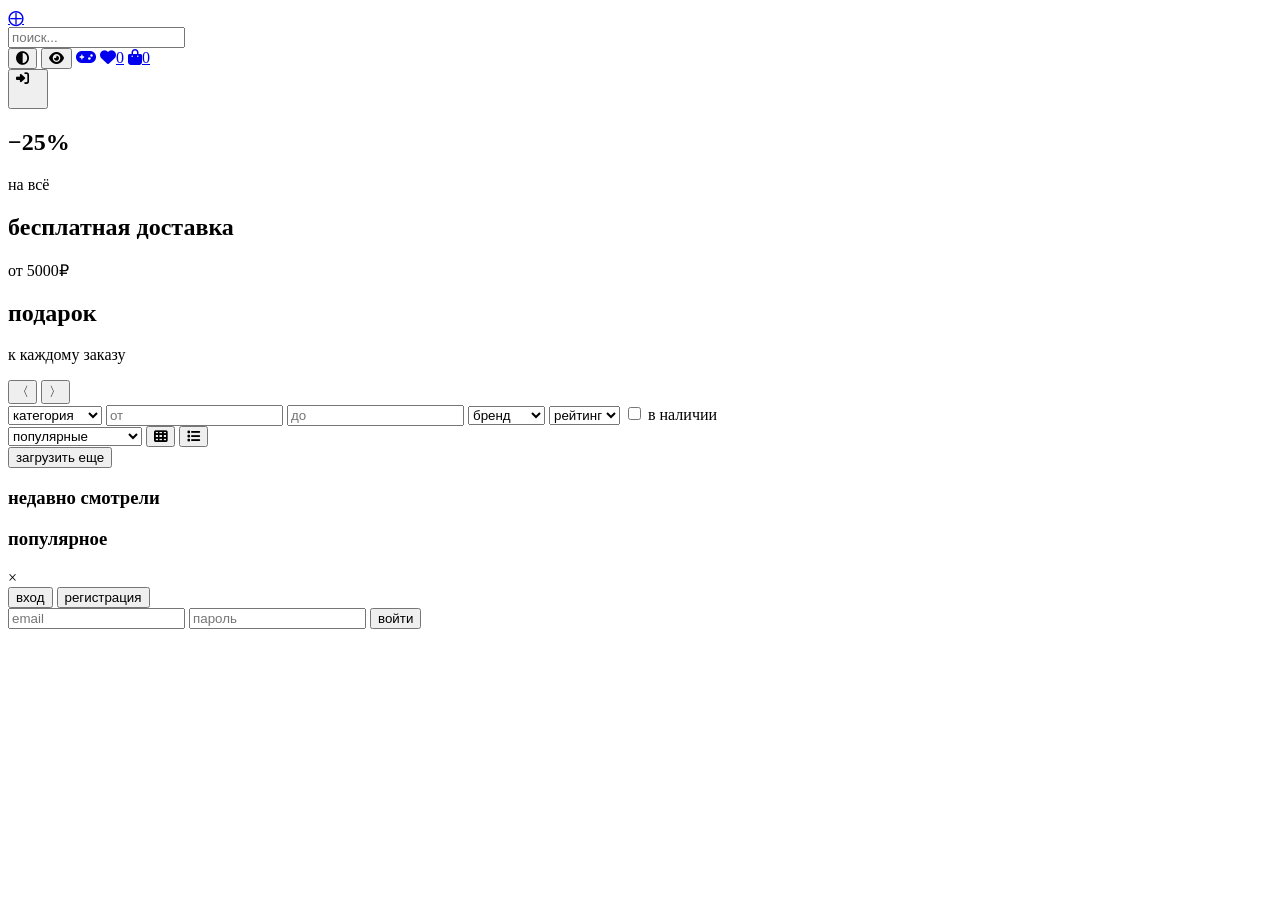
==== product.html @ 4ee25803 "Add files via upload" ====
<!DOCTYPE html>
<html lang="ru" data-theme="dark">
<head>
<meta charset="UTF-8">
<meta name="viewport" content="width=device-width, initial-scale=1.0">
<title>void</title>
<link rel="stylesheet" href="css/main.css">
<link rel="stylesheet" href="https://cdnjs.cloudflare.com/ajax/libs/font-awesome/6.4.0/css/all.min.css">
<link href="https://fonts.googleapis.com/css2?family=Inter:wght@300;400;500;600;700&display=swap" rel="stylesheet">
<style>
.xxx{display:grid;grid-template-columns:1fr 1fr;gap:40px;padding:40px 0}
.zzz{position:relative}
.www{width:100%;height:400px;object-fit:cover;border-radius:var(--radius);background:var(--bg3)}
.qqq{display:flex;gap:10px;margin-top:12px;flex-wrap:wrap}
.qqq img{width:80px;height:80px;object-fit:cover;border-radius:var(--radius-sm);cursor:pointer;border:2px solid transparent;transition:all .3s}
.qqq img:hover,.qqq img.aaa{border-color:var(--accent2)}
.rrr{padding:20px 0}
.rrr h1{font-size:28px;font-weight:300;margin-bottom:12px}
.rrr .ttt{font-size:32px;font-weight:300;margin:16px 0}
.rrr .yyy{color:var(--fg2);line-height:1.8;margin:16px 0}
.rrr .uuu{color:var(--fg2);font-size:14px;margin:8px 0}
.rrr .iii{display:flex;gap:12px;margin:20px 0;flex-wrap:wrap}
.rrr .iii button{padding:12px 32px;background:var(--bg3);border:1px solid var(--border);color:var(--fg);border-radius:var(--radius);cursor:pointer;transition:all .4s;font-size:16px}
.rrr .iii button:hover{background:var(--accent);transform:translateY(-2px)}
.rrr .iii .ooo{background:transparent;border:1px solid var(--border);padding:12px 20px}
.ppp{margin-top:40px;padding-top:30px;border-top:1px solid var(--border)}
.ppp h3{font-weight:300;font-size:20px;margin-bottom:20px}
.lll{padding:16px;background:var(--bg2);border:1px solid var(--border);border-radius:var(--radius);margin:10px 0}
.lll .kkk{display:flex;justify-content:space-between;align-items:center;margin-bottom:8px}
.lll .jjj{font-weight:500}
.lll .hhh{color:var(--fg2);font-size:13px}
.lll .ggg{color:var(--fg2)}
.lll .fff{color:var(--fg2);letter-spacing:2px}
.ddd{margin-top:24px;padding:24px;background:var(--bg2);border:1px solid var(--border);border-radius:var(--radius)}
.ddd textarea{width:100%;padding:12px;background:var(--bg3);border:1px solid var(--border);color:var(--fg);border-radius:var(--radius);min-height:100px;resize:vertical}
.ddd .sss{display:flex;gap:8px;margin:12px 0}
.ddd .sss button{background:transparent;border:1px solid var(--border);color:var(--fg2);padding:8px 16px;border-radius:var(--radius-sm);cursor:pointer;transition:all .3s}
.ddd .sss button:hover,.ddd .sss button.active{background:var(--accent);border-color:var(--accent2)}
@media(max-width:768px){.xxx{grid-template-columns:1fr}.www{height:250px}}
</style>
</head>
<body>
<div id="app">
<header class="header">
<div class="container header-wrap">
<a href="index.html" class="logo">⨁</a>
<div class="actions">
<button id="themeToggle" class="icon-btn"><i class="fas fa-adjust"></i></button>
<button id="accessToggle" class="icon-btn"><i class="fas fa-eye"></i></button>
<a href="favorites.html" class="icon-btn"><i class="fas fa-heart"></i><span class="badge" id="favCount">0</span></a>
<a href="cart.html" class="icon-btn"><i class="fas fa-shopping-bag"></i><span class="badge" id="cartCount">0</span></a>
<div id="authBlock" style="display:flex;align-items:center;gap:6px;">
<a href="profile.html" id="profileLink" class="icon-btn" style="display:none;width:40px;height:40px;"><i class="fas fa-user"></i></a>
<button id="loginBtn" class="icon-btn" style="display:flex;width:40px;height:40px;"><i class="fas fa-sign-in-alt"></i></button>
<button id="logoutBtn" class="icon-btn" style="display:none;width:40px;height:40px;"><i class="fas fa-sign-out-alt"></i></button>
</div>
</div>
</div>
</header>

<main>
<div class="container">
<div id="xxx" class="xxx"></div>
</div>
</main>

<div id="authModal" class="modal">
<div class="modal-box">
<span class="modal-close" id="modalClose">×</span>
<div class="tabs">
<button class="tab active" data-tab="login">вход</button>
<button class="tab" data-tab="register">регистрация</button>
</div>
<form id="loginForm">
<input type="email" id="loginEmail" placeholder="email" required>
<input type="password" id="loginPass" placeholder="пароль" required>
<button type="submit" class="btn-dark">войти</button>
</form>
<form id="registerForm" style="display:none">
<input type="text" id="regName" placeholder="имя" required>
<input type="email" id="regEmail" placeholder="email" required>
<input type="password" id="regPass" placeholder="пароль" required>
<button type="submit" class="btn-dark">зарегистрироваться</button>
</form>
</div>
</div>
</div>

<script src="js/data.js"></script>
<script src="js/models.js"></script>
<script src="js/viewmodels.js"></script>
<script src="js/views.js"></script>
<script src="js/app.js"></script>
<script>
var qwe = document.getElementById('xxx');
var asd = new URLSearchParams(window.location.search);
var zxc = parseInt(asd.get('id'));
var rty = 0;
var fgh = null;
var vbn = [];

if(!zxc){ window.location.href = '/'; }

function uio(){
var p = getProduct(zxc);
if(!p){ qwe.innerHTML = '<p style="padding:40px 0">404</p>'; return; }

var jkl = JSON.parse(localStorage.getItem('recent')||'[]');
jkl = jkl.filter(function(x){ return x !== zxc; });
jkl.unshift(zxc);
if(jkl.length > 10) jkl.pop();
localStorage.setItem('recent', JSON.stringify(jkl));

var nm = JSON.parse(localStorage.getItem('cart')||'[]');
var bv = JSON.parse(localStorage.getItem('favorites')||'[]');
document.getElementById('cartCount').textContent = nm.reduce(function(s,i){ return s + i.qty; }, 0);
document.getElementById('favCount').textContent = bv.length;

var cx = getProductReviews(zxc);
var vz = '★'.repeat(Math.floor(p.rating)) + '☆'.repeat(5 - Math.floor(p.rating));
var mk = bv.includes(zxc);
var lo = nm.find(function(i){ return i.id === zxc; });

var xc = '';
xc += '<div class="zzz">';
xc += '<img src="' + (p.images && p.images[0] ? p.images[0] : p.img || 'https://via.placeholder.com/600x400/1a1a1a/666?text=No+Image') + '" alt="' + p.title + '" class="www" id="mainImg">';
xc += '<div class="qqq">';
var vb = p.images || [p.img];
for(var i=0; i<Math.min(vb.length,4); i++){
var img = vb[i] || p.img;
var active = (img === (p.images?.[0] || p.img)) ? 'aaa' : '';
xc += '<img src="' + img + '" onclick="document.getElementById(\'mainImg\').src=this.src;document.querySelectorAll(\'.qqq img\').forEach(function(el){el.classList.remove(\'aaa\');});this.classList.add(\'aaa\')" class="' + active + '">';
}
xc += '</div></div>';

xc += '<div class="rrr">';
xc += '<h1>' + p.title + '</h1>';
xc += '<div class="fff">' + vz + ' ' + p.rating + '</div>';
xc += '<div class="ttt">' + p.price + ' ₽</div>';
xc += '<div class="uuu">' + (p.stock > 0 ? '✅ в наличии' : '❌ нет в наличии') + '</div>';
xc += '<div class="yyy">' + (p.description || 'без описания') + '</div>';
xc += '<div class="iii">';
xc += '<button onclick="cvb(' + p.id + ')" class="add-btn"><i class="fas fa-shopping-bag"></i> ' + (lo ? 'в корзине' : 'в корзину') + '</button>';
xc += '<button onclick="bnm(' + p.id + ')" class="ooo" style="color:' + (mk ? 'var(--fg)' : 'var(--fg2)') + '"><i class="fas fa-heart"></i> ' + (mk ? 'в избранном' : 'в избранное') + '</button>';
xc += '</div></div>';

xc += '<div class="ppp"><h3>отзывы (' + cx.length + ')</h3>';
if(cx.length > 0){
for(var j=0; j<cx.length; j++){
var r = cx[j];
var u = getUser(r.userId);
xc += '<div class="lll">';
xc += '<div class="kkk"><span class="jjj">' + (u ? u.name : 'Аноним') + '</span><span class="hhh">' + new Date(r.date).toLocaleDateString() + '</span></div>';
xc += '<div class="fff">' + '★'.repeat(r.rating) + '</div>';
xc += '<div class="ggg">' + r.text + '</div>';
xc += '</div>';
}
} else {
xc += '<p style="color:var(--fg2)">нет отзывов</p>';
}

if(currentUser){
xc += '<div class="ddd">';
xc += '<h4>оставить отзыв</h4>';
xc += '<div class="sss">';
var stars = [1,2,3,4,5];
for(var s=0; s<stars.length; s++){
xc += '<button onclick="document.querySelectorAll(\'.sss button\').forEach(function(b){b.classList.remove(\'active\');});this.classList.add(\'active\');window._selectedRating=' + stars[s] + '">' + stars[s] + '★</button>';
}
xc += '</div>';
xc += '<textarea id="reviewText" placeholder="ваш отзыв..."></textarea>';
xc += '<button onclick="wer(' + p.id + ')" class="btn-dark" style="margin-top:12px">отправить</button>';
xc += '</div>';
}
xc += '</div>';

qwe.innerHTML = xc;

document.querySelectorAll('.add-btn').forEach(function(el){
el.onclick = function(e){
e.stopPropagation();
cvb(zxc);
this.innerHTML = '<i class="fas fa-shopping-bag"></i> в корзине';
};
});

document.querySelectorAll('.ooo').forEach(function(el){
el.onclick = function(e){
e.stopPropagation();
bnm(zxc);
};
});
}

function wer(id){
var txt = document.getElementById('reviewText')?.value;
var rt = window._selectedRating || 5;
if(!txt || txt.trim().length < 3){ alert('напиши отзыв'); return; }
if(!currentUser){ alert('войди'); return; }
addReview(id, currentUser.id, txt, rt);
alert('спасибо!');
setTimeout(function(){ window.location.reload(); }, 1000);
}

function cvb(id){
var cart = JSON.parse(localStorage.getItem('cart')||'[]');
var exist = cart.find(function(i){ return i.id === id; });
if(exist){ exist.qty++; }else{ var p = getProduct(id); if(p) cart.push({id:id, title:p.title, price:p.price, qty:1, img:p.img}); }
localStorage.setItem('cart', JSON.stringify(cart));
document.getElementById('cartCount').textContent = cart.reduce(function(s,i){ return s + i.qty; }, 0);
alert('добавлено');
}

function bnm(id){
var favs = JSON.parse(localStorage.getItem('favorites')||'[]');
var idx = favs.indexOf(id);
if(idx > -1){ favs.splice(idx,1); alert('удалено'); }
else { favs.push(id); alert('добавлено'); }
localStorage.setItem('favorites', JSON.stringify(favs));
document.getElementById('favCount').textContent = favs.length;
window.location.reload();
}

setTimeout(function(){
uio();
}, 200);

// Копипаст из app.js для авторизации на этой странице
document.getElementById('logoutBtn')?.addEventListener('click',function(){
localStorage.removeItem('token');
localStorage.removeItem('user');
currentUser = null;
window.location.reload();
});

var modal = document.getElementById('authModal');
var loginBtn = document.getElementById('loginBtn');
var closeBtn = document.getElementById('modalClose');
var tabs = document.querySelectorAll('.tab');
var loginForm = document.getElementById('loginForm');
var registerForm = document.getElementById('registerForm');

if(loginBtn)loginBtn.onclick = function(){ modal.style.display = 'flex'; };
if(closeBtn)closeBtn.onclick = function(){ modal.style.display = 'none'; };
if(modal)modal.onclick = function(e){ if(e.target === modal) modal.style.display = 'none'; };

tabs.forEach(function(t){
t.onclick = function(){
tabs.forEach(function(x){ x.classList.remove('active'); });
this.classList.add('active');
var tab = this.dataset.tab;
loginForm.style.display = tab === 'login' ? 'block' : 'none';
registerForm.style.display = tab === 'register' ? 'block' : 'none';
};
});

if(loginForm){
loginForm.onsubmit = function(e){
e.preventDefault();
var email = document.getElementById('loginEmail').value;
var pass = document.getElementById('loginPass').value;
var u = findUser(email,pass);
if(u){
currentUser = u;
localStorage.setItem('token', btoa(email + ':' + pass));
localStorage.setItem('user', JSON.stringify(u));
modal.style.display = 'none';
alert('ок');
window.location.reload();
} else {
alert('не верно');
}
};
}

if(registerForm){
registerForm.onsubmit = function(e){
e.preventDefault();
var name = document.getElementById('regName').value;
var email = document.getElementById('regEmail').value;
var pass = document.getElementById('regPass').value;
if(DB.users.find(function(u){ return u.email === email; })){ alert('уже есть'); return; }
var u = {id:Date.now(), email:email, pass:btoa(pass), name:name, bonus:100, orders:[], favs:[], reviews:[]};
DB.users.push(u);
saveUsers();
currentUser = u;
localStorage.setItem('token', btoa(email + ':' + pass));
localStorage.setItem('user', JSON.stringify(u));
modal.style.display = 'none';
alert('готово');
window.location.reload();
};
}

function updateAuthUI(){
var isAuth = !!currentUser;
var profileLink = document.getElementById('profileLink');
var logoutBtn = document.getElementById('logoutBtn');
var loginBtn = document.getElementById('loginBtn');
if(profileLink) profileLink.style.display = isAuth ? 'flex' : 'none';
if(logoutBtn) logoutBtn.style.display = isAuth ? 'flex' : 'none';
if(loginBtn) loginBtn.style.display = isAuth ? 'none' : 'flex';
}
updateAuthUI();

// Темы
var themeBtn = document.getElementById('themeToggle');
if(themeBtn){
var dark = localStorage.getItem('theme') || 'dark';
document.documentElement.setAttribute('data-theme', dark);
themeBtn.onclick = function(){
var current = document.documentElement.getAttribute('data-theme');
var next = current === 'dark' ? 'light' : 'dark';
document.documentElement.setAttribute('data-theme', next);
localStorage.setItem('theme', next);
};
}

// Доступность
var accBtn = document.getElementById('accessToggle');
if(accBtn){
accBtn.onclick = function(){
document.body.classList.toggle('access-mode');
};
}
</script>
</body>
</html>
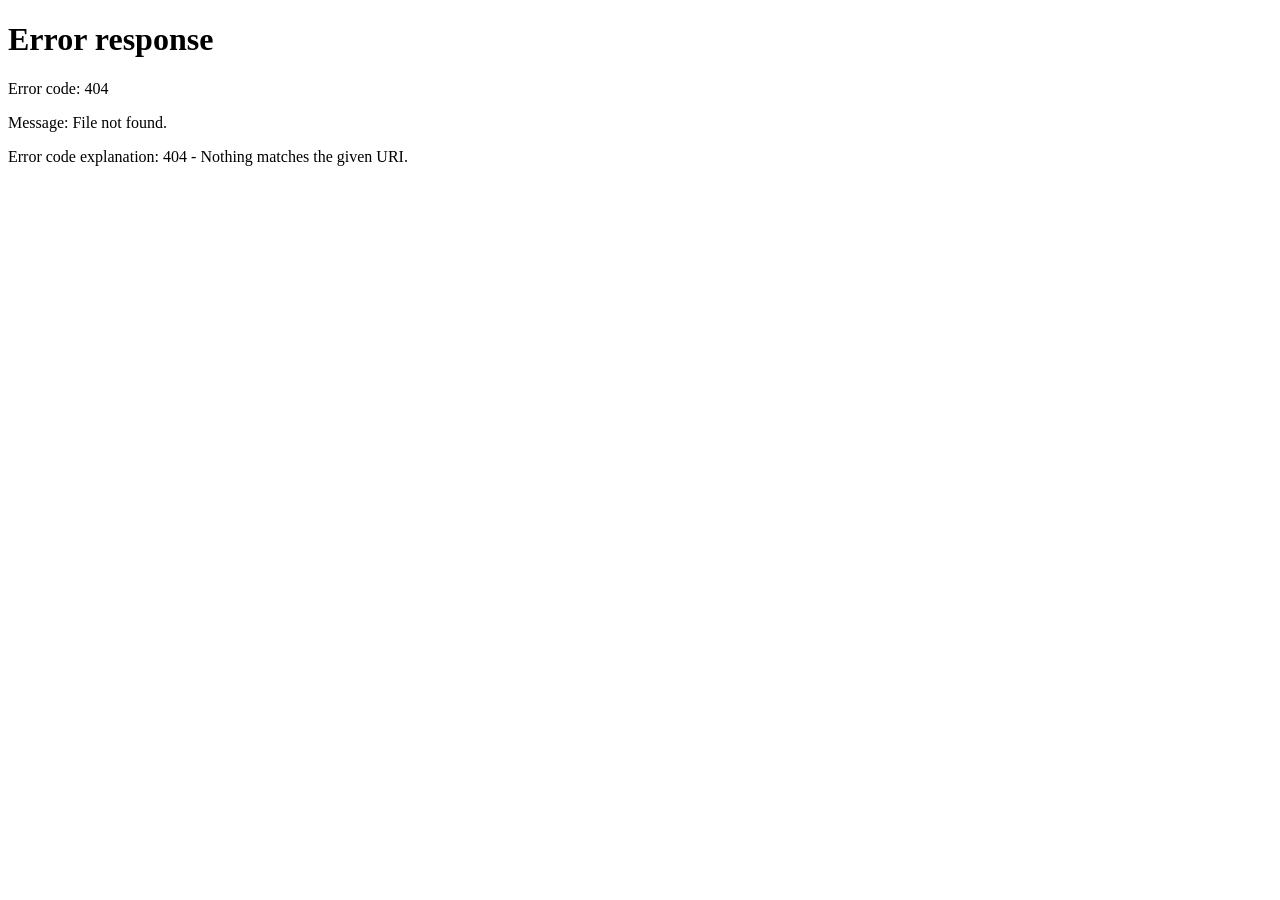
==== commit d3a5ee9f: "Update product.html" ====
--- a/product.html
+++ b/product.html
@@ -4,7 +4,7 @@
 <meta charset="UTF-8">
 <meta name="viewport" content="width=device-width, initial-scale=1.0">
 <title>void</title>
-<link rel="stylesheet" href="css/main.css">
+<link rel="stylesheet" href="/sayt/css/main.css">
 <link rel="stylesheet" href="https://cdnjs.cloudflare.com/ajax/libs/font-awesome/6.4.0/css/all.min.css">
 <link href="https://fonts.googleapis.com/css2?family=Inter:wght@300;400;500;600;700&display=swap" rel="stylesheet">
 <style>
@@ -43,14 +43,14 @@
 <div id="app">
 <header class="header">
 <div class="container header-wrap">
-<a href="index.html" class="logo">⨁</a>
+<a href="/sayt/index.html" class="logo">⨁</a>
 <div class="actions">
 <button id="themeToggle" class="icon-btn"><i class="fas fa-adjust"></i></button>
 <button id="accessToggle" class="icon-btn"><i class="fas fa-eye"></i></button>
-<a href="favorites.html" class="icon-btn"><i class="fas fa-heart"></i><span class="badge" id="favCount">0</span></a>
-<a href="cart.html" class="icon-btn"><i class="fas fa-shopping-bag"></i><span class="badge" id="cartCount">0</span></a>
+<a href="/sayt/favorites.html" class="icon-btn"><i class="fas fa-heart"></i><span class="badge" id="favCount">0</span></a>
+<a href="/sayt/cart.html" class="icon-btn"><i class="fas fa-shopping-bag"></i><span class="badge" id="cartCount">0</span></a>
 <div id="authBlock" style="display:flex;align-items:center;gap:6px;">
-<a href="profile.html" id="profileLink" class="icon-btn" style="display:none;width:40px;height:40px;"><i class="fas fa-user"></i></a>
+<a href="/sayt/profile.html" id="profileLink" class="icon-btn" style="display:none;width:40px;height:40px;"><i class="fas fa-user"></i></a>
 <button id="loginBtn" class="icon-btn" style="display:flex;width:40px;height:40px;"><i class="fas fa-sign-in-alt"></i></button>
 <button id="logoutBtn" class="icon-btn" style="display:none;width:40px;height:40px;"><i class="fas fa-sign-out-alt"></i></button>
 </div>
@@ -99,7 +99,7 @@
 var fgh = null;
 var vbn = [];
 
-if(!zxc){ window.location.href = '/'; }
+if(!zxc){ window.location.href = '/sayt/'; }
 
 function uio(){
 var p = getProduct(zxc);
@@ -225,7 +225,7 @@
 uio();
 }, 200);
 
-// Копипаст из app.js для авторизации на этой странице
+
 document.getElementById('logoutBtn')?.addEventListener('click',function(){
 localStorage.removeItem('token');
 localStorage.removeItem('user');
@@ -303,7 +303,7 @@
 }
 updateAuthUI();
 
-// Темы
+
 var themeBtn = document.getElementById('themeToggle');
 if(themeBtn){
 var dark = localStorage.getItem('theme') || 'dark';
@@ -316,7 +316,7 @@
 };
 }
 
-// Доступность
+
 var accBtn = document.getElementById('accessToggle');
 if(accBtn){
 accBtn.onclick = function(){
@@ -325,4 +325,4 @@
 }
 </script>
 </body>
-</html>+</html>
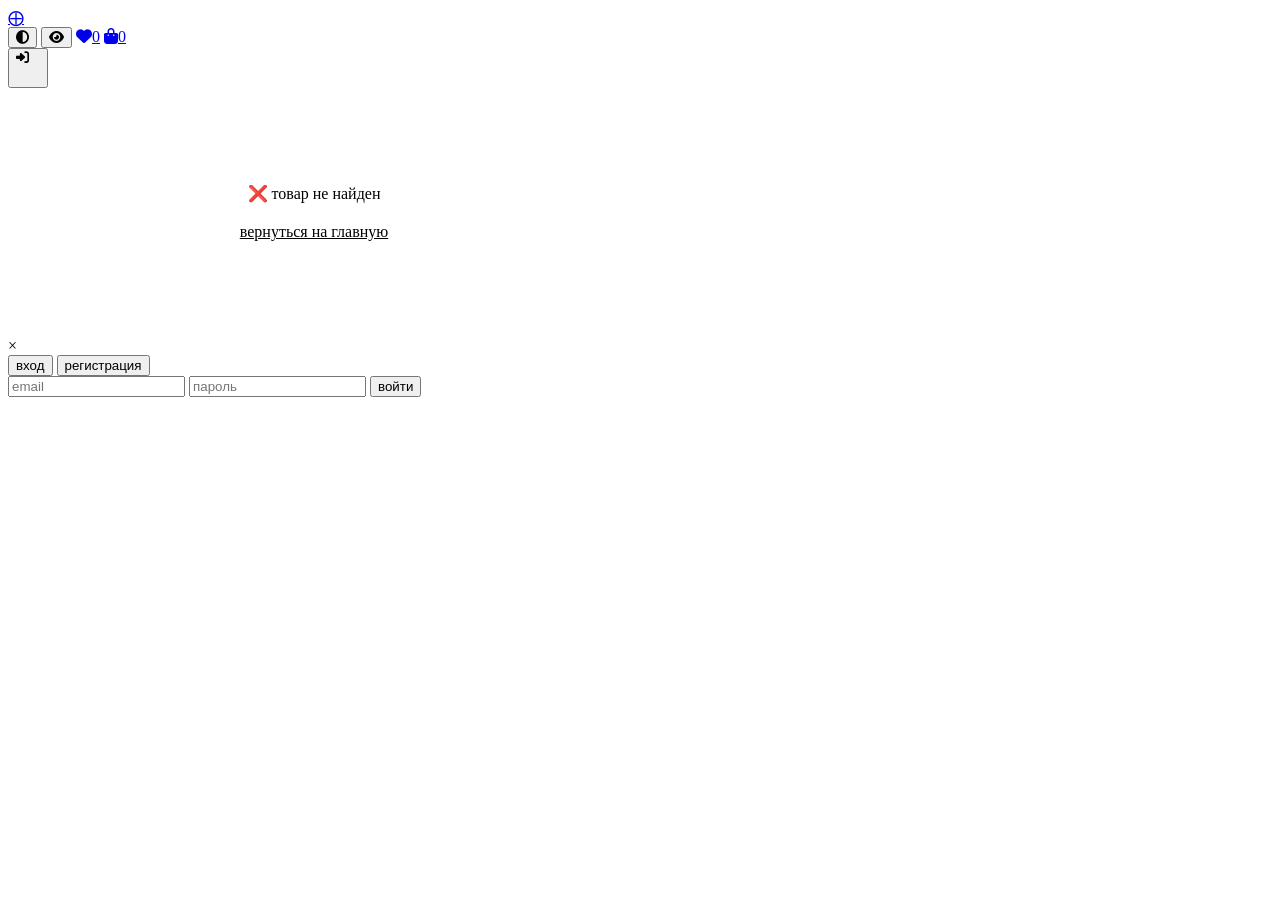
==== commit 2bbe47dd: "Update product.html" ====
--- a/product.html
+++ b/product.html
@@ -3,7 +3,7 @@
 <head>
 <meta charset="UTF-8">
 <meta name="viewport" content="width=device-width, initial-scale=1.0">
-<title>void</title>
+<title>void · товар</title>
 <link rel="stylesheet" href="/sayt/css/main.css">
 <link rel="stylesheet" href="https://cdnjs.cloudflare.com/ajax/libs/font-awesome/6.4.0/css/all.min.css">
 <link href="https://fonts.googleapis.com/css2?family=Inter:wght@300;400;500;600;700&display=swap" rel="stylesheet">
@@ -86,151 +86,184 @@
 </div>
 </div>
 
-<script src="js/data.js"></script>
-<script src="js/models.js"></script>
-<script src="js/viewmodels.js"></script>
-<script src="js/views.js"></script>
-<script src="js/app.js"></script>
+<script src="/sayt/js/data.js"></script>
+<script src="/sayt/js/models.js"></script>
+<script src="/sayt/js/viewmodels.js"></script>
+<script src="/sayt/js/views.js"></script>
+<script src="/sayt/js/app.js"></script>
 <script>
+// Ждем пока загрузится data.js и DB
+setTimeout(function(){
 var qwe = document.getElementById('xxx');
 var asd = new URLSearchParams(window.location.search);
 var zxc = parseInt(asd.get('id'));
-var rty = 0;
-var fgh = null;
-var vbn = [];
-
-if(!zxc){ window.location.href = '/sayt/'; }
-
-function uio(){
-var p = getProduct(zxc);
-if(!p){ qwe.innerHTML = '<p style="padding:40px 0">404</p>'; return; }
-
-var jkl = JSON.parse(localStorage.getItem('recent')||'[]');
-jkl = jkl.filter(function(x){ return x !== zxc; });
-jkl.unshift(zxc);
-if(jkl.length > 10) jkl.pop();
-localStorage.setItem('recent', JSON.stringify(jkl));
-
-var nm = JSON.parse(localStorage.getItem('cart')||'[]');
-var bv = JSON.parse(localStorage.getItem('favorites')||'[]');
-document.getElementById('cartCount').textContent = nm.reduce(function(s,i){ return s + i.qty; }, 0);
-document.getElementById('favCount').textContent = bv.length;
-
-var cx = getProductReviews(zxc);
-var vz = '★'.repeat(Math.floor(p.rating)) + '☆'.repeat(5 - Math.floor(p.rating));
-var mk = bv.includes(zxc);
-var lo = nm.find(function(i){ return i.id === zxc; });
-
-var xc = '';
-xc += '<div class="zzz">';
-xc += '<img src="' + (p.images && p.images[0] ? p.images[0] : p.img || 'https://via.placeholder.com/600x400/1a1a1a/666?text=No+Image') + '" alt="' + p.title + '" class="www" id="mainImg">';
-xc += '<div class="qqq">';
-var vb = p.images || [p.img];
-for(var i=0; i<Math.min(vb.length,4); i++){
-var img = vb[i] || p.img;
-var active = (img === (p.images?.[0] || p.img)) ? 'aaa' : '';
-xc += '<img src="' + img + '" onclick="document.getElementById(\'mainImg\').src=this.src;document.querySelectorAll(\'.qqq img\').forEach(function(el){el.classList.remove(\'aaa\');});this.classList.add(\'aaa\')" class="' + active + '">';
-}
-xc += '</div></div>';
-
-xc += '<div class="rrr">';
-xc += '<h1>' + p.title + '</h1>';
-xc += '<div class="fff">' + vz + ' ' + p.rating + '</div>';
-xc += '<div class="ttt">' + p.price + ' ₽</div>';
-xc += '<div class="uuu">' + (p.stock > 0 ? '✅ в наличии' : '❌ нет в наличии') + '</div>';
-xc += '<div class="yyy">' + (p.description || 'без описания') + '</div>';
-xc += '<div class="iii">';
-xc += '<button onclick="cvb(' + p.id + ')" class="add-btn"><i class="fas fa-shopping-bag"></i> ' + (lo ? 'в корзине' : 'в корзину') + '</button>';
-xc += '<button onclick="bnm(' + p.id + ')" class="ooo" style="color:' + (mk ? 'var(--fg)' : 'var(--fg2)') + '"><i class="fas fa-heart"></i> ' + (mk ? 'в избранном' : 'в избранное') + '</button>';
-xc += '</div></div>';
-
-xc += '<div class="ppp"><h3>отзывы (' + cx.length + ')</h3>';
-if(cx.length > 0){
-for(var j=0; j<cx.length; j++){
-var r = cx[j];
-var u = getUser(r.userId);
-xc += '<div class="lll">';
-xc += '<div class="kkk"><span class="jjj">' + (u ? u.name : 'Аноним') + '</span><span class="hhh">' + new Date(r.date).toLocaleDateString() + '</span></div>';
-xc += '<div class="fff">' + '★'.repeat(r.rating) + '</div>';
-xc += '<div class="ggg">' + r.text + '</div>';
-xc += '</div>';
-}
-} else {
-xc += '<p style="color:var(--fg2)">нет отзывов</p>';
-}
-
-if(currentUser){
-xc += '<div class="ddd">';
-xc += '<h4>оставить отзыв</h4>';
-xc += '<div class="sss">';
-var stars = [1,2,3,4,5];
-for(var s=0; s<stars.length; s++){
-xc += '<button onclick="document.querySelectorAll(\'.sss button\').forEach(function(b){b.classList.remove(\'active\');});this.classList.add(\'active\');window._selectedRating=' + stars[s] + '">' + stars[s] + '★</button>';
-}
-xc += '</div>';
-xc += '<textarea id="reviewText" placeholder="ваш отзыв..."></textarea>';
-xc += '<button onclick="wer(' + p.id + ')" class="btn-dark" style="margin-top:12px">отправить</button>';
-xc += '</div>';
-}
-xc += '</div>';
-
-qwe.innerHTML = xc;
-
-document.querySelectorAll('.add-btn').forEach(function(el){
-el.onclick = function(e){
-e.stopPropagation();
-cvb(zxc);
-this.innerHTML = '<i class="fas fa-shopping-bag"></i> в корзине';
+
+if(!zxc || isNaN(zxc)){ 
+    qwe.innerHTML = '<p style="padding:40px 0;color:var(--fg2);text-align:center;">❌ товар не найден<br><a href="/sayt/index.html" style="color:var(--fg);margin-top:20px;display:inline-block;">вернуться на главную</a></p>'; 
+    return; 
+}
+
+// Проверяем, загрузились ли данные
+if(!DB || !DB.products || DB.products.length === 0){
+    qwe.innerHTML = '<p style="padding:40px 0;color:var(--fg2);text-align:center;">⏳ загрузка данных...</p>';
+    // Пробуем загрузить заново
+    loadProducts().then(function(){
+        setTimeout(renderProduct, 100);
+    });
+    return;
+}
+
+function renderProduct(){
+    var p = null;
+    for(var i=0; i<DB.products.length; i++){
+        if(DB.products[i].id === zxc){
+            p = DB.products[i];
+            break;
+        }
+    }
+    
+    if(!p){ 
+        qwe.innerHTML = '<p style="padding:40px 0;color:var(--fg2);text-align:center;">❌ товар не найден (ID: '+zxc+')<br><a href="/sayt/index.html" style="color:var(--fg);margin-top:20px;display:inline-block;">вернуться на главную</a></p>'; 
+        return; 
+    }
+
+    // Добавляем в недавно просмотренные
+    var jkl = JSON.parse(localStorage.getItem('recent')||'[]');
+    jkl = jkl.filter(function(x){ return x !== zxc; });
+    jkl.unshift(zxc);
+    if(jkl.length > 10) jkl.pop();
+    localStorage.setItem('recent', JSON.stringify(jkl));
+
+    // Счетчики
+    var nm = JSON.parse(localStorage.getItem('cart')||'[]');
+    var bv = JSON.parse(localStorage.getItem('favorites')||'[]');
+    document.getElementById('cartCount').textContent = nm.reduce(function(s,i){ return s + i.qty; }, 0);
+    document.getElementById('favCount').textContent = bv.length;
+
+    var cx = getProductReviews ? getProductReviews(zxc) : [];
+    var vz = '★'.repeat(Math.floor(p.rating)) + '☆'.repeat(5 - Math.floor(p.rating));
+    var mk = bv.includes(zxc);
+    var lo = nm.find(function(i){ return i.id === zxc; });
+
+    var xc = '';
+    xc += '<div class="zzz">';
+    xc += '<img src="' + (p.images && p.images[0] ? p.images[0] : p.img || 'https://via.placeholder.com/600x400/1a1a1a/666?text=No+Image') + '" alt="' + p.title + '" class="www" id="mainImg">';
+    xc += '<div class="qqq">';
+    var vb = p.images || [p.img];
+    for(var i=0; i<Math.min(vb.length,4); i++){
+        var img = vb[i] || p.img;
+        var active = (img === (p.images?.[0] || p.img)) ? 'aaa' : '';
+        xc += '<img src="' + img + '" onclick="document.getElementById(\'mainImg\').src=this.src;document.querySelectorAll(\'.qqq img\').forEach(function(el){el.classList.remove(\'aaa\');});this.classList.add(\'aaa\')" class="' + active + '">';
+    }
+    xc += '</div></div>';
+
+    xc += '<div class="rrr">';
+    xc += '<h1>' + p.title + '</h1>';
+    xc += '<div class="fff">' + vz + ' ' + p.rating + '</div>';
+    xc += '<div class="ttt">' + p.price + ' ₽</div>';
+    xc += '<div class="uuu">' + (p.stock > 0 ? '✅ в наличии' : '❌ нет в наличии') + '</div>';
+    xc += '<div class="yyy">' + (p.desc || p.description || 'без описания') + '</div>';
+    xc += '<div class="iii">';
+    xc += '<button onclick="cvb(' + p.id + ')" class="add-btn"><i class="fas fa-shopping-bag"></i> ' + (lo ? 'в корзине' : 'в корзину') + '</button>';
+    xc += '<button onclick="bnm(' + p.id + ')" class="ooo" style="color:' + (mk ? 'var(--fg)' : 'var(--fg2)') + '"><i class="fas fa-heart"></i> ' + (mk ? 'в избранном' : 'в избранное') + '</button>';
+    xc += '</div></div>';
+
+    xc += '<div class="ppp"><h3>отзывы (' + cx.length + ')</h3>';
+    if(cx.length > 0){
+        for(var j=0; j<cx.length; j++){
+            var r = cx[j];
+            var u = getUser ? getUser(r.userId) : null;
+            xc += '<div class="lll">';
+            xc += '<div class="kkk"><span class="jjj">' + (u ? u.name : 'Аноним') + '</span><span class="hhh">' + new Date(r.date).toLocaleDateString() + '</span></div>';
+            xc += '<div class="fff">' + '★'.repeat(r.rating) + '</div>';
+            xc += '<div class="ggg">' + r.text + '</div>';
+            xc += '</div>';
+        }
+    } else {
+        xc += '<p style="color:var(--fg2)">нет отзывов</p>';
+    }
+
+    if(typeof currentUser !== 'undefined' && currentUser){
+        xc += '<div class="ddd">';
+        xc += '<h4>оставить отзыв</h4>';
+        xc += '<div class="sss">';
+        var stars = [1,2,3,4,5];
+        for(var s=0; s<stars.length; s++){
+            xc += '<button onclick="document.querySelectorAll(\'.sss button\').forEach(function(b){b.classList.remove(\'active\');});this.classList.add(\'active\');window._selectedRating=' + stars[s] + '">' + stars[s] + '★</button>';
+        }
+        xc += '</div>';
+        xc += '<textarea id="reviewText" placeholder="ваш отзыв..."></textarea>';
+        xc += '<button onclick="wer(' + p.id + ')" class="btn-dark" style="margin-top:12px">отправить</button>';
+        xc += '</div>';
+    }
+    xc += '</div>';
+
+    qwe.innerHTML = xc;
+}
+
+renderProduct();
+
+// Функции для кнопок
+window.cvb = function(id){
+    var cart = JSON.parse(localStorage.getItem('cart')||'[]');
+    var exist = cart.find(function(i){ return i.id === id; });
+    if(exist){ exist.qty++; }else{ 
+        var p = getProduct ? getProduct(id) : null;
+        if(p) cart.push({id:id, title:p.title, price:p.price, qty:1, img:p.img}); 
+    }
+    localStorage.setItem('cart', JSON.stringify(cart));
+    document.getElementById('cartCount').textContent = cart.reduce(function(s,i){ return s + i.qty; }, 0);
+    var msg = document.createElement('div');
+    msg.style.cssText = 'position:fixed;bottom:20px;right:20px;background:var(--bg2);border:1px solid var(--border);padding:12px 24px;color:var(--fg);z-index:9999;border-radius:8px;animation:fadeIn .3s;max-width:300px;';
+    msg.textContent = 'добавлено в корзину';
+    document.body.appendChild(msg);
+    setTimeout(function(){ msg.remove(); }, 3000);
+    // Обновляем кнопку
+    var btns = document.querySelectorAll('.add-btn');
+    btns.forEach(function(b){ b.innerHTML = '<i class="fas fa-shopping-bag"></i> в корзине'; });
 };
-});
-
-document.querySelectorAll('.ooo').forEach(function(el){
-el.onclick = function(e){
-e.stopPropagation();
-bnm(zxc);
+
+window.bnm = function(id){
+    var favs = JSON.parse(localStorage.getItem('favorites')||'[]');
+    var idx = favs.indexOf(id);
+    if(idx > -1){ favs.splice(idx,1); } else { favs.push(id); }
+    localStorage.setItem('favorites', JSON.stringify(favs));
+    document.getElementById('favCount').textContent = favs.length;
+    window.location.reload();
 };
-});
-}
-
-function wer(id){
-var txt = document.getElementById('reviewText')?.value;
-var rt = window._selectedRating || 5;
-if(!txt || txt.trim().length < 3){ alert('напиши отзыв'); return; }
-if(!currentUser){ alert('войди'); return; }
-addReview(id, currentUser.id, txt, rt);
-alert('спасибо!');
-setTimeout(function(){ window.location.reload(); }, 1000);
-}
-
-function cvb(id){
-var cart = JSON.parse(localStorage.getItem('cart')||'[]');
-var exist = cart.find(function(i){ return i.id === id; });
-if(exist){ exist.qty++; }else{ var p = getProduct(id); if(p) cart.push({id:id, title:p.title, price:p.price, qty:1, img:p.img}); }
-localStorage.setItem('cart', JSON.stringify(cart));
-document.getElementById('cartCount').textContent = cart.reduce(function(s,i){ return s + i.qty; }, 0);
-alert('добавлено');
-}
-
-function bnm(id){
-var favs = JSON.parse(localStorage.getItem('favorites')||'[]');
-var idx = favs.indexOf(id);
-if(idx > -1){ favs.splice(idx,1); alert('удалено'); }
-else { favs.push(id); alert('добавлено'); }
-localStorage.setItem('favorites', JSON.stringify(favs));
-document.getElementById('favCount').textContent = favs.length;
-window.location.reload();
-}
-
-setTimeout(function(){
-uio();
-}, 200);
-
-
+
+window.wer = function(id){
+    var txt = document.getElementById('reviewText')?.value;
+    var rt = window._selectedRating || 5;
+    if(!txt || txt.trim().length < 3){ 
+        var msg = document.createElement('div');
+        msg.style.cssText = 'position:fixed;bottom:20px;right:20px;background:var(--bg2);border:1px solid var(--border);padding:12px 24px;color:var(--fg);z-index:9999;border-radius:8px;max-width:300px;';
+        msg.textContent = 'напиши отзыв (минимум 3 символа)';
+        document.body.appendChild(msg);
+        setTimeout(function(){ msg.remove(); }, 3000);
+        return; 
+    }
+    if(typeof currentUser === 'undefined' || !currentUser){ 
+        alert('войдите в систему');
+        return; 
+    }
+    if(typeof addReview === 'function'){
+        addReview(id, currentUser.id, txt, rt);
+        var msg = document.createElement('div');
+        msg.style.cssText = 'position:fixed;bottom:20px;right:20px;background:var(--bg2);border:1px solid var(--border);padding:12px 24px;color:var(--fg);z-index:9999;border-radius:8px;max-width:300px;';
+        msg.textContent = 'спасибо за отзыв!';
+        document.body.appendChild(msg);
+        setTimeout(function(){ msg.remove(); }, 3000);
+        setTimeout(function(){ window.location.reload(); }, 1500);
+    }
+};
+
+// Авторизация на странице (копипаст из app.js)
 document.getElementById('logoutBtn')?.addEventListener('click',function(){
-localStorage.removeItem('token');
-localStorage.removeItem('user');
-currentUser = null;
-window.location.reload();
+    localStorage.removeItem('token');
+    localStorage.removeItem('user');
+    if(typeof currentUser !== 'undefined') currentUser = null;
+    window.location.href = '/sayt/index.html';
 });
 
 var modal = document.getElementById('authModal');
@@ -245,84 +278,76 @@
 if(modal)modal.onclick = function(e){ if(e.target === modal) modal.style.display = 'none'; };
 
 tabs.forEach(function(t){
-t.onclick = function(){
-tabs.forEach(function(x){ x.classList.remove('active'); });
-this.classList.add('active');
-var tab = this.dataset.tab;
-loginForm.style.display = tab === 'login' ? 'block' : 'none';
-registerForm.style.display = tab === 'register' ? 'block' : 'none';
-};
+    t.onclick = function(){
+        tabs.forEach(function(x){ x.classList.remove('active'); });
+        this.classList.add('active');
+        var tab = this.dataset.tab;
+        loginForm.style.display = tab === 'login' ? 'block' : 'none';
+        registerForm.style.display = tab === 'register' ? 'block' : 'none';
+    };
 });
 
 if(loginForm){
-loginForm.onsubmit = function(e){
-e.preventDefault();
-var email = document.getElementById('loginEmail').value;
-var pass = document.getElementById('loginPass').value;
-var u = findUser(email,pass);
-if(u){
-currentUser = u;
-localStorage.setItem('token', btoa(email + ':' + pass));
-localStorage.setItem('user', JSON.stringify(u));
-modal.style.display = 'none';
-alert('ок');
-window.location.reload();
-} else {
-alert('не верно');
-}
-};
+    loginForm.onsubmit = function(e){
+        e.preventDefault();
+        var email = document.getElementById('loginEmail').value;
+        var pass = document.getElementById('loginPass').value;
+        var u = typeof findUser === 'function' ? findUser(email,pass) : null;
+        if(u){
+            if(typeof currentUser !== 'undefined') currentUser = u;
+            localStorage.setItem('token', btoa(email + ':' + pass));
+            localStorage.setItem('user', JSON.stringify(u));
+            modal.style.display = 'none';
+            window.location.reload();
+        } else {
+            alert('неверные данные');
+        }
+    };
 }
 
 if(registerForm){
-registerForm.onsubmit = function(e){
-e.preventDefault();
-var name = document.getElementById('regName').value;
-var email = document.getElementById('regEmail').value;
-var pass = document.getElementById('regPass').value;
-if(DB.users.find(function(u){ return u.email === email; })){ alert('уже есть'); return; }
-var u = {id:Date.now(), email:email, pass:btoa(pass), name:name, bonus:100, orders:[], favs:[], reviews:[]};
-DB.users.push(u);
-saveUsers();
-currentUser = u;
-localStorage.setItem('token', btoa(email + ':' + pass));
-localStorage.setItem('user', JSON.stringify(u));
-modal.style.display = 'none';
-alert('готово');
-window.location.reload();
-};
-}
-
-function updateAuthUI(){
-var isAuth = !!currentUser;
-var profileLink = document.getElementById('profileLink');
-var logoutBtn = document.getElementById('logoutBtn');
-var loginBtn = document.getElementById('loginBtn');
-if(profileLink) profileLink.style.display = isAuth ? 'flex' : 'none';
-if(logoutBtn) logoutBtn.style.display = isAuth ? 'flex' : 'none';
-if(loginBtn) loginBtn.style.display = isAuth ? 'none' : 'flex';
-}
-updateAuthUI();
+    registerForm.onsubmit = function(e){
+        e.preventDefault();
+        var name = document.getElementById('regName').value;
+        var email = document.getElementById('regEmail').value;
+        var pass = document.getElementById('regPass').value;
+        if(DB && DB.users && DB.users.find(function(u){ return u.email === email; })){ 
+            alert('email уже используется'); 
+            return; 
+        }
+        var u = {id:Date.now(), email:email, pass:btoa(pass), name:name, bonus:100, orders:[], favs:[], reviews:[]};
+        if(DB && DB.users){
+            DB.users.push(u);
+            if(typeof saveUsers === 'function') saveUsers();
+        }
+        if(typeof currentUser !== 'undefined') currentUser = u;
+        localStorage.setItem('token', btoa(email + ':' + pass));
+        localStorage.setItem('user', JSON.stringify(u));
+        modal.style.display = 'none';
+        window.location.reload();
+    };
+}
 
 
 var themeBtn = document.getElementById('themeToggle');
 if(themeBtn){
-var dark = localStorage.getItem('theme') || 'dark';
-document.documentElement.setAttribute('data-theme', dark);
-themeBtn.onclick = function(){
-var current = document.documentElement.getAttribute('data-theme');
-var next = current === 'dark' ? 'light' : 'dark';
-document.documentElement.setAttribute('data-theme', next);
-localStorage.setItem('theme', next);
-};
-}
-
+    var dark = localStorage.getItem('theme') || 'dark';
+    document.documentElement.setAttribute('data-theme', dark);
+    themeBtn.onclick = function(){
+        var current = document.documentElement.getAttribute('data-theme');
+        var next = current === 'dark' ? 'light' : 'dark';
+        document.documentElement.setAttribute('data-theme', next);
+        localStorage.setItem('theme', next);
+    };
+}
 
 var accBtn = document.getElementById('accessToggle');
 if(accBtn){
-accBtn.onclick = function(){
-document.body.classList.toggle('access-mode');
-};
-}
+    accBtn.onclick = function(){
+        document.body.classList.toggle('access-mode');
+    };
+}
+}, 500);
 </script>
 </body>
 </html>
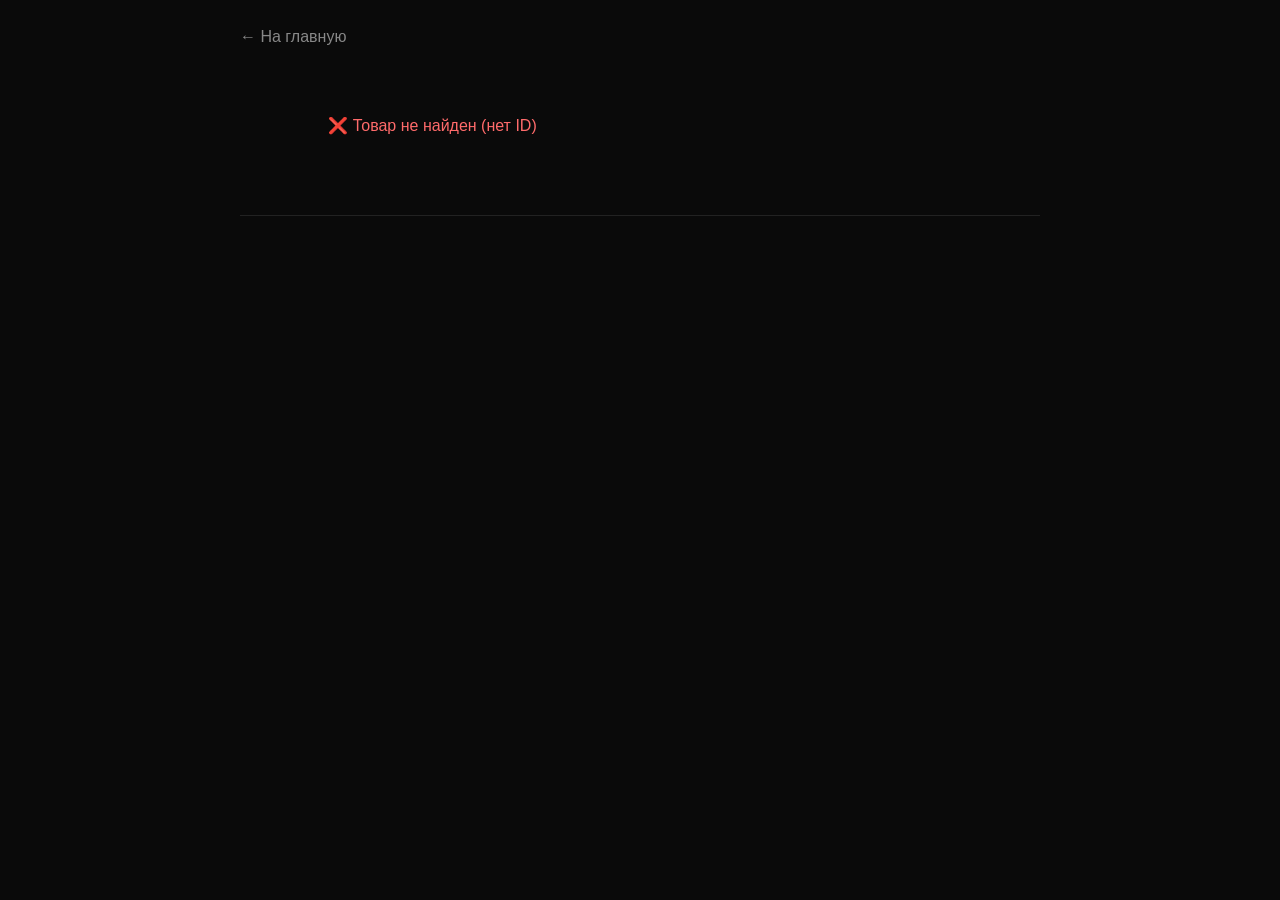
==== commit 73e151e0: "Update product.html" ====
--- a/product.html
+++ b/product.html
@@ -1,353 +1,139 @@
 <!DOCTYPE html>
-<html lang="ru" data-theme="dark">
+<html lang="ru">
 <head>
 <meta charset="UTF-8">
 <meta name="viewport" content="width=device-width, initial-scale=1.0">
-<title>void · товар</title>
-<link rel="stylesheet" href="/sayt/css/main.css">
-<link rel="stylesheet" href="https://cdnjs.cloudflare.com/ajax/libs/font-awesome/6.4.0/css/all.min.css">
-<link href="https://fonts.googleapis.com/css2?family=Inter:wght@300;400;500;600;700&display=swap" rel="stylesheet">
+<title>Товар</title>
 <style>
-.xxx{display:grid;grid-template-columns:1fr 1fr;gap:40px;padding:40px 0}
-.zzz{position:relative}
-.www{width:100%;height:400px;object-fit:cover;border-radius:var(--radius);background:var(--bg3)}
-.qqq{display:flex;gap:10px;margin-top:12px;flex-wrap:wrap}
-.qqq img{width:80px;height:80px;object-fit:cover;border-radius:var(--radius-sm);cursor:pointer;border:2px solid transparent;transition:all .3s}
-.qqq img:hover,.qqq img.aaa{border-color:var(--accent2)}
-.rrr{padding:20px 0}
-.rrr h1{font-size:28px;font-weight:300;margin-bottom:12px}
-.rrr .ttt{font-size:32px;font-weight:300;margin:16px 0}
-.rrr .yyy{color:var(--fg2);line-height:1.8;margin:16px 0}
-.rrr .uuu{color:var(--fg2);font-size:14px;margin:8px 0}
-.rrr .iii{display:flex;gap:12px;margin:20px 0;flex-wrap:wrap}
-.rrr .iii button{padding:12px 32px;background:var(--bg3);border:1px solid var(--border);color:var(--fg);border-radius:var(--radius);cursor:pointer;transition:all .4s;font-size:16px}
-.rrr .iii button:hover{background:var(--accent);transform:translateY(-2px)}
-.rrr .iii .ooo{background:transparent;border:1px solid var(--border);padding:12px 20px}
-.ppp{margin-top:40px;padding-top:30px;border-top:1px solid var(--border)}
-.ppp h3{font-weight:300;font-size:20px;margin-bottom:20px}
-.lll{padding:16px;background:var(--bg2);border:1px solid var(--border);border-radius:var(--radius);margin:10px 0}
-.lll .kkk{display:flex;justify-content:space-between;align-items:center;margin-bottom:8px}
-.lll .jjj{font-weight:500}
-.lll .hhh{color:var(--fg2);font-size:13px}
-.lll .ggg{color:var(--fg2)}
-.lll .fff{color:var(--fg2);letter-spacing:2px}
-.ddd{margin-top:24px;padding:24px;background:var(--bg2);border:1px solid var(--border);border-radius:var(--radius)}
-.ddd textarea{width:100%;padding:12px;background:var(--bg3);border:1px solid var(--border);color:var(--fg);border-radius:var(--radius);min-height:100px;resize:vertical}
-.ddd .sss{display:flex;gap:8px;margin:12px 0}
-.ddd .sss button{background:transparent;border:1px solid var(--border);color:var(--fg2);padding:8px 16px;border-radius:var(--radius-sm);cursor:pointer;transition:all .3s}
-.ddd .sss button:hover,.ddd .sss button.active{background:var(--accent);border-color:var(--accent2)}
-@media(max-width:768px){.xxx{grid-template-columns:1fr}.www{height:250px}}
+body{font-family:Arial,sans-serif;background:#0a0a0a;color:#e8e8e8;padding:20px}
+.container{max-width:800px;margin:0 auto}
+.back{color:#888;text-decoration:none;display:inline-block;margin-bottom:20px}
+.product{display:grid;grid-template-columns:1fr 1fr;gap:30px}
+.img{width:100%;border-radius:8px}
+.info h1{margin:0 0 10px 0}
+.price{font-size:24px;color:#e8e8e8;margin:10px 0}
+.desc{color:#888;line-height:1.6}
+.btn{background:#222;border:1px solid #444;color:#e8e8e8;padding:10px 20px;border-radius:6px;cursor:pointer;margin-right:10px;transition:0.3s}
+.btn:hover{background:#333}
+.reviews{margin-top:30px;border-top:1px solid #222;padding-top:20px}
+.review{background:#111;padding:12px;border-radius:6px;margin:10px 0}
+.error{color:#ff6b6b;text-align:center;padding:50px 0}
 </style>
 </head>
 <body>
-<div id="app">
-<header class="header">
-<div class="container header-wrap">
-<a href="/sayt/index.html" class="logo">⨁</a>
-<div class="actions">
-<button id="themeToggle" class="icon-btn"><i class="fas fa-adjust"></i></button>
-<button id="accessToggle" class="icon-btn"><i class="fas fa-eye"></i></button>
-<a href="/sayt/favorites.html" class="icon-btn"><i class="fas fa-heart"></i><span class="badge" id="favCount">0</span></a>
-<a href="/sayt/cart.html" class="icon-btn"><i class="fas fa-shopping-bag"></i><span class="badge" id="cartCount">0</span></a>
-<div id="authBlock" style="display:flex;align-items:center;gap:6px;">
-<a href="/sayt/profile.html" id="profileLink" class="icon-btn" style="display:none;width:40px;height:40px;"><i class="fas fa-user"></i></a>
-<button id="loginBtn" class="icon-btn" style="display:flex;width:40px;height:40px;"><i class="fas fa-sign-in-alt"></i></button>
-<button id="logoutBtn" class="icon-btn" style="display:none;width:40px;height:40px;"><i class="fas fa-sign-out-alt"></i></button>
-</div>
-</div>
-</div>
-</header>
-
-<main>
 <div class="container">
-<div id="xxx" class="xxx"></div>
-</div>
-</main>
-
-<div id="authModal" class="modal">
-<div class="modal-box">
-<span class="modal-close" id="modalClose">×</span>
-<div class="tabs">
-<button class="tab active" data-tab="login">вход</button>
-<button class="tab" data-tab="register">регистрация</button>
-</div>
-<form id="loginForm">
-<input type="email" id="loginEmail" placeholder="email" required>
-<input type="password" id="loginPass" placeholder="пароль" required>
-<button type="submit" class="btn-dark">войти</button>
-</form>
-<form id="registerForm" style="display:none">
-<input type="text" id="regName" placeholder="имя" required>
-<input type="email" id="regEmail" placeholder="email" required>
-<input type="password" id="regPass" placeholder="пароль" required>
-<button type="submit" class="btn-dark">зарегистрироваться</button>
-</form>
-</div>
-</div>
+    <a href="/sayt/index.html" class="back">← На главную</a>
+    <div id="productContent" class="product"></div>
+    <div id="reviewsSection" class="reviews"></div>
 </div>
 
-<script src="/sayt/js/data.js"></script>
-<script src="/sayt/js/models.js"></script>
-<script src="/sayt/js/viewmodels.js"></script>
-<script src="/sayt/js/views.js"></script>
-<script src="/sayt/js/app.js"></script>
 <script>
-// Ждем пока загрузится data.js и DB
-setTimeout(function(){
-var qwe = document.getElementById('xxx');
-var asd = new URLSearchParams(window.location.search);
-var zxc = parseInt(asd.get('id'));
+// Ждем загрузки страницы
+document.addEventListener('DOMContentLoaded', function() {
+    // Получаем ID товара из URL
+    var params = new URLSearchParams(window.location.search);
+    var productId = parseInt(params.get('id'));
+    
+    var content = document.getElementById('productContent');
+    var reviewsSection = document.getElementById('reviewsSection');
+    
+    // Проверяем, что ID есть
+    if (!productId || isNaN(productId)) {
+        content.innerHTML = '<div class="error">❌ Товар не найден (нет ID)</div>';
+        return;
+    }
+    
+    // Загружаем данные с DummyJSON API напрямую
+    fetch('https://dummyjson.com/products/' + productId)
+        .then(function(response) {
+            if (!response.ok) {
+                throw new Error('Товар не найден');
+            }
+            return response.json();
+        })
+        .then(function(product) {
+            // Показываем товар
+            var stars = '★'.repeat(Math.floor(product.rating)) + '☆'.repeat(5 - Math.floor(product.rating));
+            
+            content.innerHTML = `
+                <div>
+                    <img src="${product.thumbnail}" alt="${product.title}" class="img">
+                    ${product.images ? product.images.slice(0,3).map(img => `<img src="${img}" style="width:80px;height:80px;object-fit:cover;border-radius:4px;margin:4px;cursor:pointer" onclick="this.parentElement.querySelector('.img').src=this.src">`).join('') : ''}
+                </div>
+                <div class="info">
+                    <h1>${product.title}</h1>
+                    <div style="color:#888">${stars} ${product.rating}</div>
+                    <div class="price">${product.price} ₽</div>
+                    <div class="desc">${product.description || 'Описание отсутствует'}</div>
+                    <div style="margin:15px 0;color:${product.stock > 0 ? '#51cf66' : '#ff6b6b'}">
+                        ${product.stock > 0 ? '✅ В наличии' : '❌ Нет в наличии'}
+                    </div>
+                    <div>
+                        <button class="btn" onclick="addToCart(${product.id}, '${product.title}', ${product.price}, '${product.thumbnail}')">
+                            🛒 В корзину
+                        </button>
+                        <button class="btn" onclick="toggleFavorite(${product.id})">
+                            ❤️ В избранное
+                        </button>
+                    </div>
+                </div>
+            `;
+            
+            // Загружаем отзывы
+            fetch('https://dummyjson.com/products/' + productId + '/reviews')
+                .then(function(r) { return r.json(); })
+                .then(function(data) {
+                    if (data.reviews && data.reviews.length > 0) {
+                        reviewsSection.innerHTML = '<h3>Отзывы (' + data.reviews.length + ')</h3>' + 
+                            data.reviews.map(function(r) {
+                                return '<div class="review">' +
+                                    '<strong>' + r.reviewerName + '</strong> ' + '★'.repeat(r.rating) +
+                                    '<p>' + r.comment + '</p>' +
+                                    '</div>';
+                            }).join('');
+                    } else {
+                        reviewsSection.innerHTML = '<p style="color:#888">Нет отзывов</p>';
+                    }
+                })
+                .catch(function() {
+                    reviewsSection.innerHTML = '<p style="color:#888">Не удалось загрузить отзывы</p>';
+                });
+        })
+        .catch(function(error) {
+            content.innerHTML = '<div class="error">❌ ' + error.message + '</div>';
+        });
+});
 
-if(!zxc || isNaN(zxc)){ 
-    qwe.innerHTML = '<p style="padding:40px 0;color:var(--fg2);text-align:center;">❌ товар не найден<br><a href="/sayt/index.html" style="color:var(--fg);margin-top:20px;display:inline-block;">вернуться на главную</a></p>'; 
-    return; 
+// Функция добавления в корзину
+function addToCart(id, title, price, img) {
+    var cart = JSON.parse(localStorage.getItem('cart') || '[]');
+    var exist = cart.find(function(item) { return item.id === id; });
+    
+    if (exist) {
+        exist.qty++;
+    } else {
+        cart.push({ id: id, title: title, price: price, qty: 1, img: img });
+    }
+    
+    localStorage.setItem('cart', JSON.stringify(cart));
+    alert('✅ Товар добавлен в корзину!');
 }
 
-// Проверяем, загрузились ли данные
-if(!DB || !DB.products || DB.products.length === 0){
-    qwe.innerHTML = '<p style="padding:40px 0;color:var(--fg2);text-align:center;">⏳ загрузка данных...</p>';
-    // Пробуем загрузить заново
-    loadProducts().then(function(){
-        setTimeout(renderProduct, 100);
-    });
-    return;
-}
-
-function renderProduct(){
-    var p = null;
-    for(var i=0; i<DB.products.length; i++){
-        if(DB.products[i].id === zxc){
-            p = DB.products[i];
-            break;
-        }
+// Функция добавления в избранное
+function toggleFavorite(id) {
+    var favs = JSON.parse(localStorage.getItem('favorites') || '[]');
+    var index = favs.indexOf(id);
+    
+    if (index > -1) {
+        favs.splice(index, 1);
+        alert('❌ Удалено из избранного');
+    } else {
+        favs.push(id);
+        alert('❤️ Добавлено в избранное');
     }
     
-    if(!p){ 
-        qwe.innerHTML = '<p style="padding:40px 0;color:var(--fg2);text-align:center;">❌ товар не найден (ID: '+zxc+')<br><a href="/sayt/index.html" style="color:var(--fg);margin-top:20px;display:inline-block;">вернуться на главную</a></p>'; 
-        return; 
-    }
-
-    // Добавляем в недавно просмотренные
-    var jkl = JSON.parse(localStorage.getItem('recent')||'[]');
-    jkl = jkl.filter(function(x){ return x !== zxc; });
-    jkl.unshift(zxc);
-    if(jkl.length > 10) jkl.pop();
-    localStorage.setItem('recent', JSON.stringify(jkl));
-
-    // Счетчики
-    var nm = JSON.parse(localStorage.getItem('cart')||'[]');
-    var bv = JSON.parse(localStorage.getItem('favorites')||'[]');
-    document.getElementById('cartCount').textContent = nm.reduce(function(s,i){ return s + i.qty; }, 0);
-    document.getElementById('favCount').textContent = bv.length;
-
-    var cx = getProductReviews ? getProductReviews(zxc) : [];
-    var vz = '★'.repeat(Math.floor(p.rating)) + '☆'.repeat(5 - Math.floor(p.rating));
-    var mk = bv.includes(zxc);
-    var lo = nm.find(function(i){ return i.id === zxc; });
-
-    var xc = '';
-    xc += '<div class="zzz">';
-    xc += '<img src="' + (p.images && p.images[0] ? p.images[0] : p.img || 'https://via.placeholder.com/600x400/1a1a1a/666?text=No+Image') + '" alt="' + p.title + '" class="www" id="mainImg">';
-    xc += '<div class="qqq">';
-    var vb = p.images || [p.img];
-    for(var i=0; i<Math.min(vb.length,4); i++){
-        var img = vb[i] || p.img;
-        var active = (img === (p.images?.[0] || p.img)) ? 'aaa' : '';
-        xc += '<img src="' + img + '" onclick="document.getElementById(\'mainImg\').src=this.src;document.querySelectorAll(\'.qqq img\').forEach(function(el){el.classList.remove(\'aaa\');});this.classList.add(\'aaa\')" class="' + active + '">';
-    }
-    xc += '</div></div>';
-
-    xc += '<div class="rrr">';
-    xc += '<h1>' + p.title + '</h1>';
-    xc += '<div class="fff">' + vz + ' ' + p.rating + '</div>';
-    xc += '<div class="ttt">' + p.price + ' ₽</div>';
-    xc += '<div class="uuu">' + (p.stock > 0 ? '✅ в наличии' : '❌ нет в наличии') + '</div>';
-    xc += '<div class="yyy">' + (p.desc || p.description || 'без описания') + '</div>';
-    xc += '<div class="iii">';
-    xc += '<button onclick="cvb(' + p.id + ')" class="add-btn"><i class="fas fa-shopping-bag"></i> ' + (lo ? 'в корзине' : 'в корзину') + '</button>';
-    xc += '<button onclick="bnm(' + p.id + ')" class="ooo" style="color:' + (mk ? 'var(--fg)' : 'var(--fg2)') + '"><i class="fas fa-heart"></i> ' + (mk ? 'в избранном' : 'в избранное') + '</button>';
-    xc += '</div></div>';
-
-    xc += '<div class="ppp"><h3>отзывы (' + cx.length + ')</h3>';
-    if(cx.length > 0){
-        for(var j=0; j<cx.length; j++){
-            var r = cx[j];
-            var u = getUser ? getUser(r.userId) : null;
-            xc += '<div class="lll">';
-            xc += '<div class="kkk"><span class="jjj">' + (u ? u.name : 'Аноним') + '</span><span class="hhh">' + new Date(r.date).toLocaleDateString() + '</span></div>';
-            xc += '<div class="fff">' + '★'.repeat(r.rating) + '</div>';
-            xc += '<div class="ggg">' + r.text + '</div>';
-            xc += '</div>';
-        }
-    } else {
-        xc += '<p style="color:var(--fg2)">нет отзывов</p>';
-    }
-
-    if(typeof currentUser !== 'undefined' && currentUser){
-        xc += '<div class="ddd">';
-        xc += '<h4>оставить отзыв</h4>';
-        xc += '<div class="sss">';
-        var stars = [1,2,3,4,5];
-        for(var s=0; s<stars.length; s++){
-            xc += '<button onclick="document.querySelectorAll(\'.sss button\').forEach(function(b){b.classList.remove(\'active\');});this.classList.add(\'active\');window._selectedRating=' + stars[s] + '">' + stars[s] + '★</button>';
-        }
-        xc += '</div>';
-        xc += '<textarea id="reviewText" placeholder="ваш отзыв..."></textarea>';
-        xc += '<button onclick="wer(' + p.id + ')" class="btn-dark" style="margin-top:12px">отправить</button>';
-        xc += '</div>';
-    }
-    xc += '</div>';
-
-    qwe.innerHTML = xc;
+    localStorage.setItem('favorites', JSON.stringify(favs));
 }
-
-renderProduct();
-
-// Функции для кнопок
-window.cvb = function(id){
-    var cart = JSON.parse(localStorage.getItem('cart')||'[]');
-    var exist = cart.find(function(i){ return i.id === id; });
-    if(exist){ exist.qty++; }else{ 
-        var p = getProduct ? getProduct(id) : null;
-        if(p) cart.push({id:id, title:p.title, price:p.price, qty:1, img:p.img}); 
-    }
-    localStorage.setItem('cart', JSON.stringify(cart));
-    document.getElementById('cartCount').textContent = cart.reduce(function(s,i){ return s + i.qty; }, 0);
-    var msg = document.createElement('div');
-    msg.style.cssText = 'position:fixed;bottom:20px;right:20px;background:var(--bg2);border:1px solid var(--border);padding:12px 24px;color:var(--fg);z-index:9999;border-radius:8px;animation:fadeIn .3s;max-width:300px;';
-    msg.textContent = 'добавлено в корзину';
-    document.body.appendChild(msg);
-    setTimeout(function(){ msg.remove(); }, 3000);
-    // Обновляем кнопку
-    var btns = document.querySelectorAll('.add-btn');
-    btns.forEach(function(b){ b.innerHTML = '<i class="fas fa-shopping-bag"></i> в корзине'; });
-};
-
-window.bnm = function(id){
-    var favs = JSON.parse(localStorage.getItem('favorites')||'[]');
-    var idx = favs.indexOf(id);
-    if(idx > -1){ favs.splice(idx,1); } else { favs.push(id); }
-    localStorage.setItem('favorites', JSON.stringify(favs));
-    document.getElementById('favCount').textContent = favs.length;
-    window.location.reload();
-};
-
-window.wer = function(id){
-    var txt = document.getElementById('reviewText')?.value;
-    var rt = window._selectedRating || 5;
-    if(!txt || txt.trim().length < 3){ 
-        var msg = document.createElement('div');
-        msg.style.cssText = 'position:fixed;bottom:20px;right:20px;background:var(--bg2);border:1px solid var(--border);padding:12px 24px;color:var(--fg);z-index:9999;border-radius:8px;max-width:300px;';
-        msg.textContent = 'напиши отзыв (минимум 3 символа)';
-        document.body.appendChild(msg);
-        setTimeout(function(){ msg.remove(); }, 3000);
-        return; 
-    }
-    if(typeof currentUser === 'undefined' || !currentUser){ 
-        alert('войдите в систему');
-        return; 
-    }
-    if(typeof addReview === 'function'){
-        addReview(id, currentUser.id, txt, rt);
-        var msg = document.createElement('div');
-        msg.style.cssText = 'position:fixed;bottom:20px;right:20px;background:var(--bg2);border:1px solid var(--border);padding:12px 24px;color:var(--fg);z-index:9999;border-radius:8px;max-width:300px;';
-        msg.textContent = 'спасибо за отзыв!';
-        document.body.appendChild(msg);
-        setTimeout(function(){ msg.remove(); }, 3000);
-        setTimeout(function(){ window.location.reload(); }, 1500);
-    }
-};
-
-// Авторизация на странице (копипаст из app.js)
-document.getElementById('logoutBtn')?.addEventListener('click',function(){
-    localStorage.removeItem('token');
-    localStorage.removeItem('user');
-    if(typeof currentUser !== 'undefined') currentUser = null;
-    window.location.href = '/sayt/index.html';
-});
-
-var modal = document.getElementById('authModal');
-var loginBtn = document.getElementById('loginBtn');
-var closeBtn = document.getElementById('modalClose');
-var tabs = document.querySelectorAll('.tab');
-var loginForm = document.getElementById('loginForm');
-var registerForm = document.getElementById('registerForm');
-
-if(loginBtn)loginBtn.onclick = function(){ modal.style.display = 'flex'; };
-if(closeBtn)closeBtn.onclick = function(){ modal.style.display = 'none'; };
-if(modal)modal.onclick = function(e){ if(e.target === modal) modal.style.display = 'none'; };
-
-tabs.forEach(function(t){
-    t.onclick = function(){
-        tabs.forEach(function(x){ x.classList.remove('active'); });
-        this.classList.add('active');
-        var tab = this.dataset.tab;
-        loginForm.style.display = tab === 'login' ? 'block' : 'none';
-        registerForm.style.display = tab === 'register' ? 'block' : 'none';
-    };
-});
-
-if(loginForm){
-    loginForm.onsubmit = function(e){
-        e.preventDefault();
-        var email = document.getElementById('loginEmail').value;
-        var pass = document.getElementById('loginPass').value;
-        var u = typeof findUser === 'function' ? findUser(email,pass) : null;
-        if(u){
-            if(typeof currentUser !== 'undefined') currentUser = u;
-            localStorage.setItem('token', btoa(email + ':' + pass));
-            localStorage.setItem('user', JSON.stringify(u));
-            modal.style.display = 'none';
-            window.location.reload();
-        } else {
-            alert('неверные данные');
-        }
-    };
-}
-
-if(registerForm){
-    registerForm.onsubmit = function(e){
-        e.preventDefault();
-        var name = document.getElementById('regName').value;
-        var email = document.getElementById('regEmail').value;
-        var pass = document.getElementById('regPass').value;
-        if(DB && DB.users && DB.users.find(function(u){ return u.email === email; })){ 
-            alert('email уже используется'); 
-            return; 
-        }
-        var u = {id:Date.now(), email:email, pass:btoa(pass), name:name, bonus:100, orders:[], favs:[], reviews:[]};
-        if(DB && DB.users){
-            DB.users.push(u);
-            if(typeof saveUsers === 'function') saveUsers();
-        }
-        if(typeof currentUser !== 'undefined') currentUser = u;
-        localStorage.setItem('token', btoa(email + ':' + pass));
-        localStorage.setItem('user', JSON.stringify(u));
-        modal.style.display = 'none';
-        window.location.reload();
-    };
-}
-
-
-var themeBtn = document.getElementById('themeToggle');
-if(themeBtn){
-    var dark = localStorage.getItem('theme') || 'dark';
-    document.documentElement.setAttribute('data-theme', dark);
-    themeBtn.onclick = function(){
-        var current = document.documentElement.getAttribute('data-theme');
-        var next = current === 'dark' ? 'light' : 'dark';
-        document.documentElement.setAttribute('data-theme', next);
-        localStorage.setItem('theme', next);
-    };
-}
-
-var accBtn = document.getElementById('accessToggle');
-if(accBtn){
-    accBtn.onclick = function(){
-        document.body.classList.toggle('access-mode');
-    };
-}
-}, 500);
 </script>
 </body>
 </html>
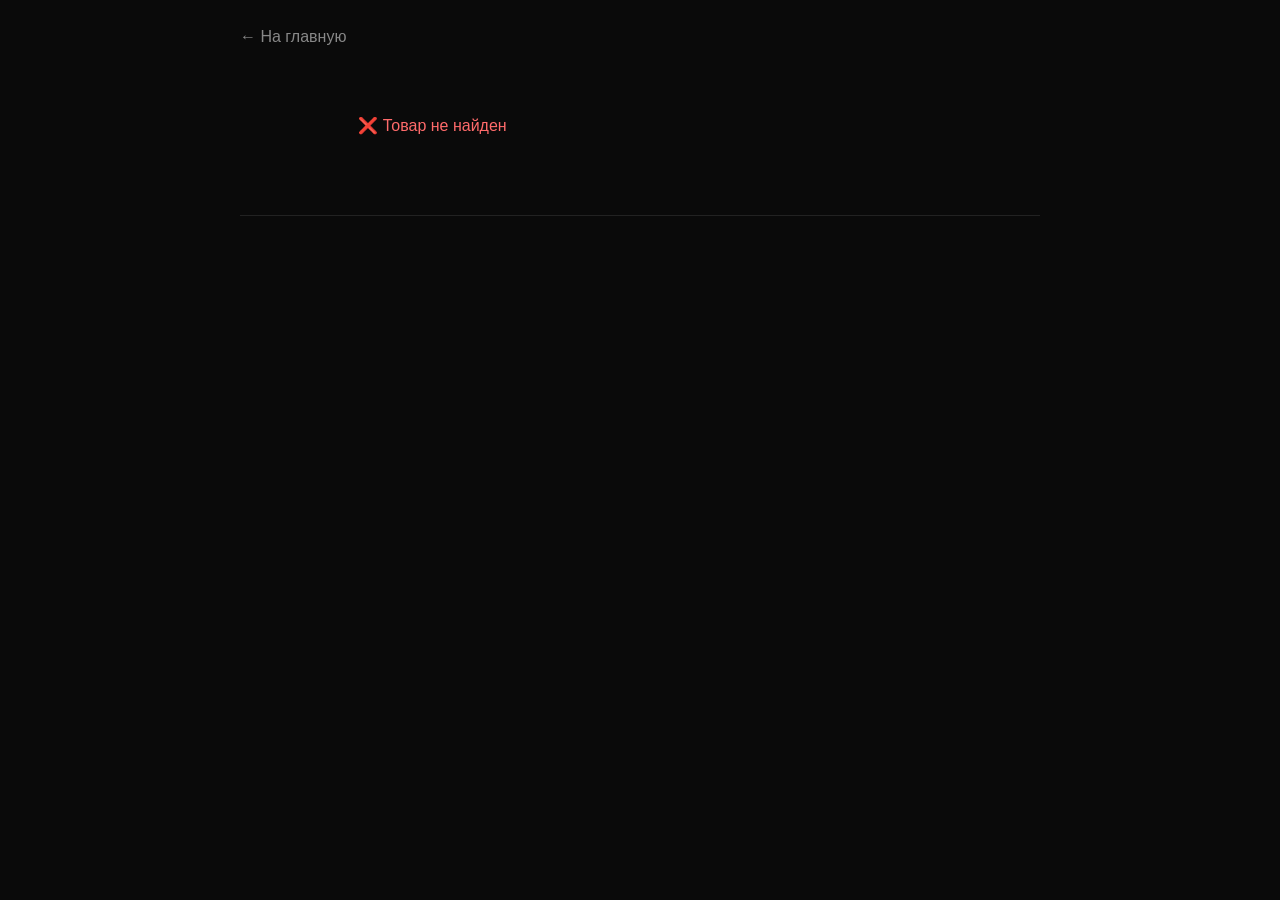
==== commit be520ace: "Update product.html" ====
--- a/product.html
+++ b/product.html
@@ -8,16 +8,38 @@
 body{font-family:Arial,sans-serif;background:#0a0a0a;color:#e8e8e8;padding:20px}
 .container{max-width:800px;margin:0 auto}
 .back{color:#888;text-decoration:none;display:inline-block;margin-bottom:20px}
+.back:hover{color:#fff}
 .product{display:grid;grid-template-columns:1fr 1fr;gap:30px}
-.img{width:100%;border-radius:8px}
+.img-main{width:100%;border-radius:8px;max-height:400px;object-fit:contain;background:#111}
+.thumbnails{display:flex;gap:8px;margin-top:10px;flex-wrap:wrap}
+.thumb{width:70px;height:70px;object-fit:cover;border-radius:6px;cursor:pointer;border:2px solid transparent;transition:0.3s}
+.thumb:hover,.thumb.active{border-color:#555}
 .info h1{margin:0 0 10px 0}
 .price{font-size:24px;color:#e8e8e8;margin:10px 0}
 .desc{color:#888;line-height:1.6}
+.stock{display:inline-block;padding:4px 12px;border-radius:20px;font-size:14px;margin:10px 0}
+.in-stock{background:#1a3a1a;color:#51cf66}
+.out-stock{background:#3a1a1a;color:#ff6b6b}
 .btn{background:#222;border:1px solid #444;color:#e8e8e8;padding:10px 20px;border-radius:6px;cursor:pointer;margin-right:10px;transition:0.3s}
 .btn:hover{background:#333}
 .reviews{margin-top:30px;border-top:1px solid #222;padding-top:20px}
 .review{background:#111;padding:12px;border-radius:6px;margin:10px 0}
+.review-name{color:#888;font-size:14px}
+.review-rating{color:#fcc419;letter-spacing:2px}
+.review-text{color:#ccc;margin:5px 0 0 0}
+.review-actions{display:flex;gap:8px;margin-top:6px}
+.review-actions button{background:transparent;border:1px solid #333;color:#666;padding:2px 10px;border-radius:4px;cursor:pointer;font-size:12px}
+.review-actions button:hover{background:#222;color:#fff}
+.add-review{margin-top:20px;background:#111;padding:20px;border-radius:8px;border:1px solid #222}
+.add-review h4{margin:0 0 12px 0;font-weight:300}
+.add-review textarea{width:100%;padding:10px;background:#1a1a1a;border:1px solid #333;color:#e8e8e8;border-radius:6px;min-height:80px;resize:vertical}
+.add-review .rating-select{display:flex;gap:8px;margin:10px 0}
+.add-review .rating-select button{background:transparent;border:1px solid #333;color:#666;padding:6px 14px;border-radius:4px;cursor:pointer;transition:0.3s}
+.add-review .rating-select button:hover,.add-review .rating-select button.active{background:#222;border-color:#555;color:#fff}
+.add-review .btn-submit{background:#222;border:1px solid #444;color:#e8e8e8;padding:10px 30px;border-radius:6px;cursor:pointer;margin-top:10px;transition:0.3s}
+.add-review .btn-submit:hover{background:#333}
 .error{color:#ff6b6b;text-align:center;padding:50px 0}
+.notif{position:fixed;bottom:20px;right:20px;background:#1a1a1a;border:1px solid #333;padding:12px 24px;border-radius:8px;z-index:999;max-width:300px}
 </style>
 </head>
 <body>
@@ -26,114 +48,114 @@
     <div id="productContent" class="product"></div>
     <div id="reviewsSection" class="reviews"></div>
 </div>
+<script>
+var cu=null;
+var sel=5;
+var pid=null;
+var allprods=[];
 
-<script>
-// Ждем загрузки страницы
-document.addEventListener('DOMContentLoaded', function() {
-    // Получаем ID товара из URL
-    var params = new URLSearchParams(window.location.search);
-    var productId = parseInt(params.get('id'));
-    
-    var content = document.getElementById('productContent');
-    var reviewsSection = document.getElementById('reviewsSection');
-    
-    // Проверяем, что ID есть
-    if (!productId || isNaN(productId)) {
-        content.innerHTML = '<div class="error">❌ Товар не найден (нет ID)</div>';
-        return;
-    }
-    
-    // Загружаем данные с DummyJSON API напрямую
-    fetch('https://dummyjson.com/products/' + productId)
-        .then(function(response) {
-            if (!response.ok) {
-                throw new Error('Товар не найден');
-            }
-            return response.json();
-        })
-        .then(function(product) {
-            // Показываем товар
-            var stars = '★'.repeat(Math.floor(product.rating)) + '☆'.repeat(5 - Math.floor(product.rating));
-            
-            content.innerHTML = `
-                <div>
-                    <img src="${product.thumbnail}" alt="${product.title}" class="img">
-                    ${product.images ? product.images.slice(0,3).map(img => `<img src="${img}" style="width:80px;height:80px;object-fit:cover;border-radius:4px;margin:4px;cursor:pointer" onclick="this.parentElement.querySelector('.img').src=this.src">`).join('') : ''}
-                </div>
-                <div class="info">
-                    <h1>${product.title}</h1>
-                    <div style="color:#888">${stars} ${product.rating}</div>
-                    <div class="price">${product.price} ₽</div>
-                    <div class="desc">${product.description || 'Описание отсутствует'}</div>
-                    <div style="margin:15px 0;color:${product.stock > 0 ? '#51cf66' : '#ff6b6b'}">
-                        ${product.stock > 0 ? '✅ В наличии' : '❌ Нет в наличии'}
-                    </div>
-                    <div>
-                        <button class="btn" onclick="addToCart(${product.id}, '${product.title}', ${product.price}, '${product.thumbnail}')">
-                            🛒 В корзину
-                        </button>
-                        <button class="btn" onclick="toggleFavorite(${product.id})">
-                            ❤️ В избранное
-                        </button>
-                    </div>
-                </div>
-            `;
-            
-            // Загружаем отзывы
-            fetch('https://dummyjson.com/products/' + productId + '/reviews')
-                .then(function(r) { return r.json(); })
-                .then(function(data) {
-                    if (data.reviews && data.reviews.length > 0) {
-                        reviewsSection.innerHTML = '<h3>Отзывы (' + data.reviews.length + ')</h3>' + 
-                            data.reviews.map(function(r) {
-                                return '<div class="review">' +
-                                    '<strong>' + r.reviewerName + '</strong> ' + '★'.repeat(r.rating) +
-                                    '<p>' + r.comment + '</p>' +
-                                    '</div>';
-                            }).join('');
-                    } else {
-                        reviewsSection.innerHTML = '<p style="color:#888">Нет отзывов</p>';
-                    }
-                })
-                .catch(function() {
-                    reviewsSection.innerHTML = '<p style="color:#888">Не удалось загрузить отзывы</p>';
-                });
-        })
-        .catch(function(error) {
-            content.innerHTML = '<div class="error">❌ ' + error.message + '</div>';
-        });
+function loadUser(){
+var s=localStorage.getItem('user');
+if(s){try{cu=JSON.parse(s);var us=JSON.parse(localStorage.getItem('users')||'[]');var f=us.find(function(u){return u.id===cu.id;});if(f){cu=f;localStorage.setItem('user',JSON.stringify(f));}}catch(e){cu=null;}}
+}
+
+function saveUser(){
+var us=JSON.parse(localStorage.getItem('users')||'[]');
+var idx=us.findIndex(function(u){return u.id===cu.id;});
+if(idx>-1){us[idx]=cu;}else{us.push(cu);}
+localStorage.setItem('users',JSON.stringify(us));
+localStorage.setItem('user',JSON.stringify(cu));
+}
+
+function showNotif(m){
+var d=document.createElement('div');
+d.className='notif';
+d.textContent=m;
+document.body.appendChild(d);
+setTimeout(function(){d.remove();},3000);
+}
+
+function loadProducts(){
+var s=localStorage.getItem('products');
+if(s){try{allprods=JSON.parse(s);}catch(e){allprods=[];}}
+if(allprods.length===0){fetch('https://dummyjson.com/products?limit=100').then(function(r){return r.json();}).then(function(d){allprods=d.products;localStorage.setItem('products',JSON.stringify(allprods));}).catch(function(){})}
+}
+
+function getProductTitle(id){
+for(var i=0;i<allprods.length;i++){if(allprods[i].id===id){return allprods[i].title;}}
+return 'Товар #'+id;
+}
+
+document.addEventListener('DOMContentLoaded',function(){
+loadUser();loadProducts();
+var p=new URLSearchParams(window.location.search);
+pid=parseInt(p.get('id'));
+var c=document.getElementById('productContent');
+var r=document.getElementById('reviewsSection');
+if(!pid||isNaN(pid)){c.innerHTML='<div class="error">❌ Товар не найден</div>';return;}
+fetch('https://dummyjson.com/products/'+pid).then(function(res){if(!res.ok)throw new Error('404');return res.json();}).then(function(pd){
+var stars='★'.repeat(Math.floor(pd.rating))+'☆'.repeat(5-Math.floor(pd.rating));
+var sc=pd.stock>0?'in-stock':'out-stock';
+var st=pd.stock>0?'✅ В наличии ('+pd.stock+' шт.)':'❌ Нет в наличии';
+var thumbs='';var imgs=[pd.thumbnail];if(pd.images&&pd.images.length>0){imgs=imgs.concat(pd.images);}
+thumbs=imgs.slice(0,4).map(function(img,i){var a=i===0?'active':'';return '<img src="'+img+'" class="thumb '+a+'" onclick="document.getElementById(\'mainImg\').src=this.src;document.querySelectorAll(\'.thumb\').forEach(function(t){t.classList.remove(\'active\');});this.classList.add(\'active\')">';}).join('');
+c.innerHTML='<div><img src="'+pd.thumbnail+'" alt="'+pd.title+'" class="img-main" id="mainImg"><div class="thumbnails">'+thumbs+'</div></div><div class="info"><h1>'+pd.title+'</h1><div style="color:#888;font-size:14px">'+stars+' '+pd.rating+'</div><div class="price">'+pd.price+' ₽</div><div class="stock '+sc+'">'+st+'</div><div class="desc">'+(pd.description||'без описания')+'</div><div style="margin-top:15px"><button class="btn" onclick="addToCart('+pd.id+',\''+pd.title+'\','+pd.price+',\''+pd.thumbnail+'\')">🛒 В корзину</button><button class="btn" onclick="toggleFav('+pd.id+')">❤️ В избранное</button></div>'+(pd.brand?'<div style="color:#888;font-size:14px;margin-top:10px">Бренд: '+pd.brand+'</div>':'')+(pd.category?'<div style="color:#888;font-size:14px">Категория: '+pd.category+'</div>':'')+'</div>';
+renderReviews(pid);
+}).catch(function(e){c.innerHTML='<div class="error">❌ '+e.message+'</div>';});
 });
 
-// Функция добавления в корзину
-function addToCart(id, title, price, img) {
-    var cart = JSON.parse(localStorage.getItem('cart') || '[]');
-    var exist = cart.find(function(item) { return item.id === id; });
-    
-    if (exist) {
-        exist.qty++;
-    } else {
-        cart.push({ id: id, title: title, price: price, qty: 1, img: img });
-    }
-    
-    localStorage.setItem('cart', JSON.stringify(cart));
-    alert('✅ Товар добавлен в корзину!');
+function renderReviews(pid){
+var rs=document.getElementById('reviewsSection');
+var allReviews=[];
+fetch('https://dummyjson.com/products/'+pid+'/reviews').then(function(r){if(!r.ok)throw new Error('no');return r.json();}).then(function(d){var api=d.reviews||[];api.forEach(function(r){r.isApi=true;r.userId='api_'+r.reviewerEmail||'api';});allReviews=allReviews.concat(api);
+var us=JSON.parse(localStorage.getItem('users')||'[]');
+us.forEach(function(u){if(u.reviews&&u.reviews.length>0){u.reviews.forEach(function(rev){if(rev.productId===pid){rev.userName=u.name;rev.userId=u.id;rev.isApi=false;allReviews.push(rev);}});}});
+renderReviewsList(allReviews,pid);
+}).catch(function(){var us=JSON.parse(localStorage.getItem('users')||'[]');
+us.forEach(function(u){if(u.reviews&&u.reviews.length>0){u.reviews.forEach(function(rev){if(rev.productId===pid){rev.userName=u.name;rev.userId=u.id;rev.isApi=false;allReviews.push(rev);}});}});
+renderReviewsList(allReviews,pid);});
 }
 
-// Функция добавления в избранное
-function toggleFavorite(id) {
-    var favs = JSON.parse(localStorage.getItem('favorites') || '[]');
-    var index = favs.indexOf(id);
-    
-    if (index > -1) {
-        favs.splice(index, 1);
-        alert('❌ Удалено из избранного');
-    } else {
-        favs.push(id);
-        alert('❤️ Добавлено в избранное');
-    }
-    
-    localStorage.setItem('favorites', JSON.stringify(favs));
+function renderReviewsList(reviews,pid){
+var rs=document.getElementById('reviewsSection');
+reviews.sort(function(a,b){var da=a.date||a.createdAt||0;var db=b.date||b.createdAt||0;return new Date(db)-new Date(da);});
+var html='<h3>📝 Отзывы ('+reviews.length+')</h3>';
+if(reviews.length>0){reviews.forEach(function(r){var rs2='★'.repeat(r.rating)+'☆'.repeat(5-r.rating);var own=cu&&r.userId===cu.id;var api=r.isApi===true;html+='<div class="review" data-id="'+(r.id||'')+'">';html+='<div class="review-name">'+(r.reviewerName||r.userName||'Аноним')+(own?' <span style="color:#fcc419;font-size:12px">(вы)</span>':'')+(api?' <span style="color:#666;font-size:12px">(из магазина)</span>':'')+'</div>';html+='<div class="review-rating">'+rs2+'</div>';html+='<p class="review-text">'+(r.comment||r.text||'')+'</p>';if(own&&!api){html+='<div class="review-actions"><button onclick="editRev('+pid+',\''+(r.id||'')+'\')">✏️</button><button onclick="delRev('+pid+',\''+(r.id||'')+'\')">🗑️</button></div>';}html+='</div>';});}else{html+='<p style="color:#888">📭 Нет отзывов</p>';}
+if(cu){html+='<div class="add-review"><h4>✍️ Оставить отзыв</h4><div class="rating-select">';for(var i=1;i<=5;i++){var a=i===5?'active':'';html+='<button class="'+a+'" onclick="selRat('+i+')">'+i+'★</button>';}html+='</div><textarea id="revText" placeholder="Поделитесь впечатлениями..."></textarea><button class="btn-submit" onclick="subRev('+pid+')">📤 Отправить</button></div>';}else{html+='<div style="margin-top:20px;padding:16px;background:#111;border-radius:8px;border:1px solid #222;text-align:center;color:#888">🔒 <a href="/sayt/index.html" style="color:#fcc419;text-decoration:none">Войдите</a>, чтобы оставить отзыв</div>';}
+rs.innerHTML=html;
 }
+
+function selRat(r){sel=r;document.querySelectorAll('.rating-select button').forEach(function(b){b.classList.remove('active');if(parseInt(b.textContent)===r){b.classList.add('active');}});}
+
+function subRev(pid){
+var t=document.getElementById('revText').value.trim();
+if(!t||t.length<3){showNotif('Минимум 3 символа');return;}
+if(!cu){showNotif('Войдите');return;}
+var rev={id:'user_'+Date.now()+'_'+Math.random().toString(36).substr(2,6),productId:pid,userId:cu.id,userName:cu.name||'Пользователь',rating:sel||5,text:t,comment:t,date:new Date().toISOString(),isApi:false};
+if(!cu.reviews){cu.reviews=[];}
+cu.reviews.push(rev);
+saveUser();
+showNotif('✅ Отзыв добавлен!');
+document.getElementById('revText').value='';
+renderReviews(pid);
+}
+
+function delRev(pid,rid){
+if(!confirm('Удалить?'))return;
+if(!cu){showNotif('Войдите');return;}
+if(cu.reviews){cu.reviews=cu.reviews.filter(function(r){return r.id!==rid;});saveUser();showNotif('🗑️ Удалено');renderReviews(pid);}
+}
+
+function editRev(pid,rid){
+if(!cu){showNotif('Войдите');return;}
+var rev=null;if(cu.reviews){for(var i=0;i<cu.reviews.length;i++){if(cu.reviews[i].id===rid){rev=cu.reviews[i];break;}}}
+if(!rev){showNotif('Не найдено');return;}
+var nt=prompt('Редактировать:',rev.text);
+if(nt&&nt.trim().length>=3){rev.text=nt.trim();rev.comment=nt.trim();saveUser();showNotif('✅ Обновлено');renderReviews(pid);}else if(nt!==null){showNotif('Минимум 3 символа');}
+}
+
+function addToCart(id,title,price,img){var cart=JSON.parse(localStorage.getItem('cart')||'[]');var ex=cart.find(function(i){return i.id===id;});if(ex){ex.qty++;}else{cart.push({id:id,title:title,price:price,qty:1,img:img});}localStorage.setItem('cart',JSON.stringify(cart));showNotif('✅ В корзину');}
+function toggleFav(id){var favs=JSON.parse(localStorage.getItem('favorites')||'[]');var idx=favs.indexOf(id);if(idx>-1){favs.splice(idx,1);showNotif('❌ Удалено');}else{favs.push(id);showNotif('❤️ Добавлено');}localStorage.setItem('favorites',JSON.stringify(favs));}
 </script>
 </body>
 </html>
